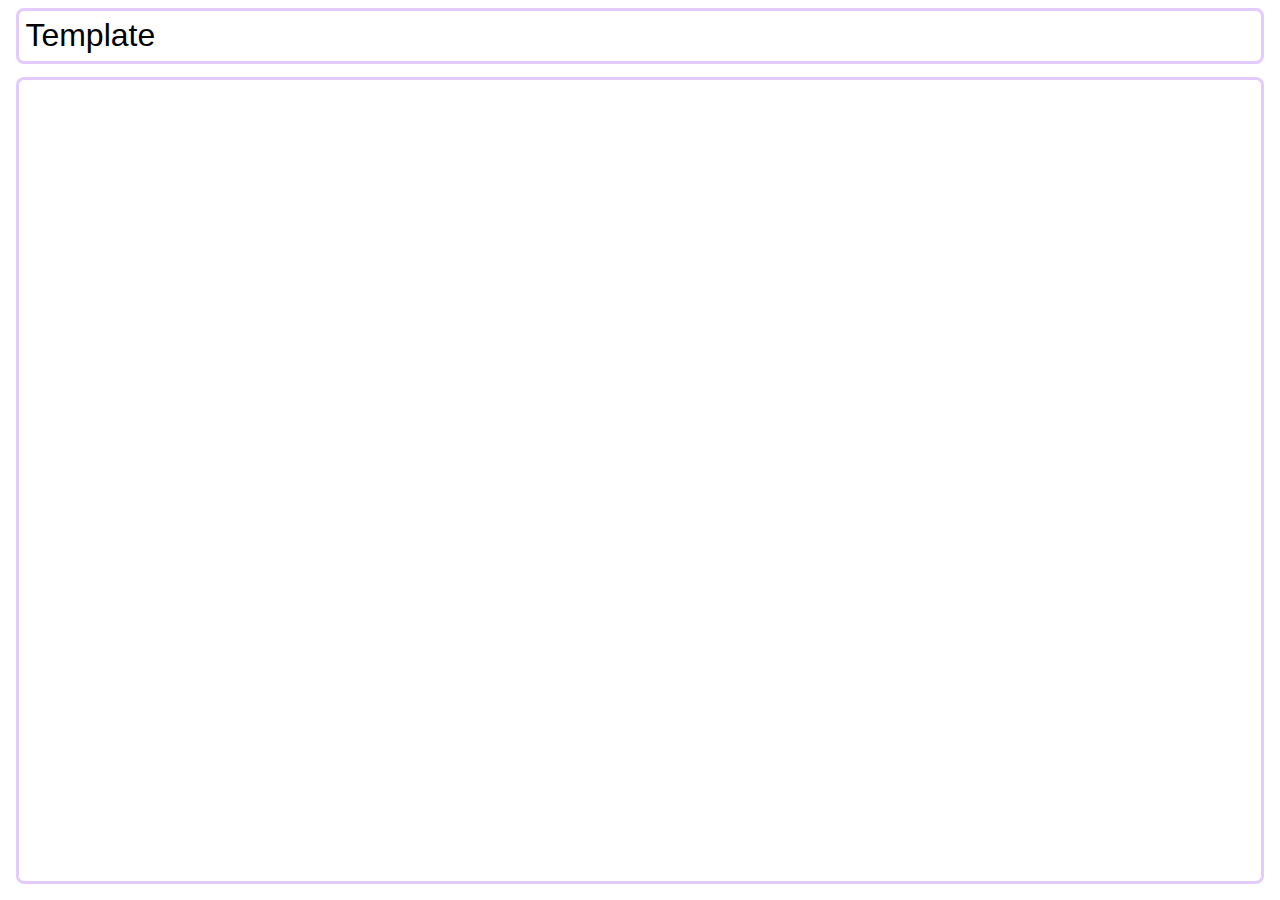
==== template.html @ 3fea3293 "--" ====
<!DOCTYPE html>
<html lang="en-us">

<head>
    <title>Test - かりなさくら</title>
    <meta charset="utf-8" />
    <link href="res/sign.ico" rel="icon" type="image/x-icon" />
    <link href="index.css" rel="stylesheet" type="text/css">
</head>

<body>
    <!--HEAD-->
    <div class="head">
        <p style="font-size:2em;margin:0.2em">Template</p>
    </div>
    <div class="text">
    </div>
</body>

</html>
---- index.css ----
p {
    font-size: 1.2em;
    font-family:Verdana, Geneva, Tahoma, sans-serif, Consolar, "Microsoft YaHei";
    margin:0.4em;
}

div.head {
    position: fixed;
    border: 0.2em solid;
    border-color: #e3caff;
    border-radius: 0.5em;
    left: 1em;
    right: 1em;
    background-color: white;
}

div.text {
    position: absolute;
    border: 0.2em solid;
    border-color: #e3caff;
    border-radius: 0.5em;
    top: 4.8em;
    left: 1em;
    right: 1em;
    background-color: white;
    z-index: -1;
    bottom: 1em;
}

.Moving {
    position: relative;
    display: inline-block;
}
.Moving-content {
    display: none;
    position: absolute;
    background-color: #f9f9f9;
    min-width: 160px;
    box-shadow: 0px 8px 16px 0px rgba(0,0,0,0.2);
    padding: 12px 16px;
    z-index: 100;
}
.Moving:hover .Moving-content{
    display: block;
}

.inside-right {
    position: relative;
    float: right;

    width: 10%;
    

    border-left-style: solid;
    border-left-color: #e3caff;
    border-left-width: 1px;
}
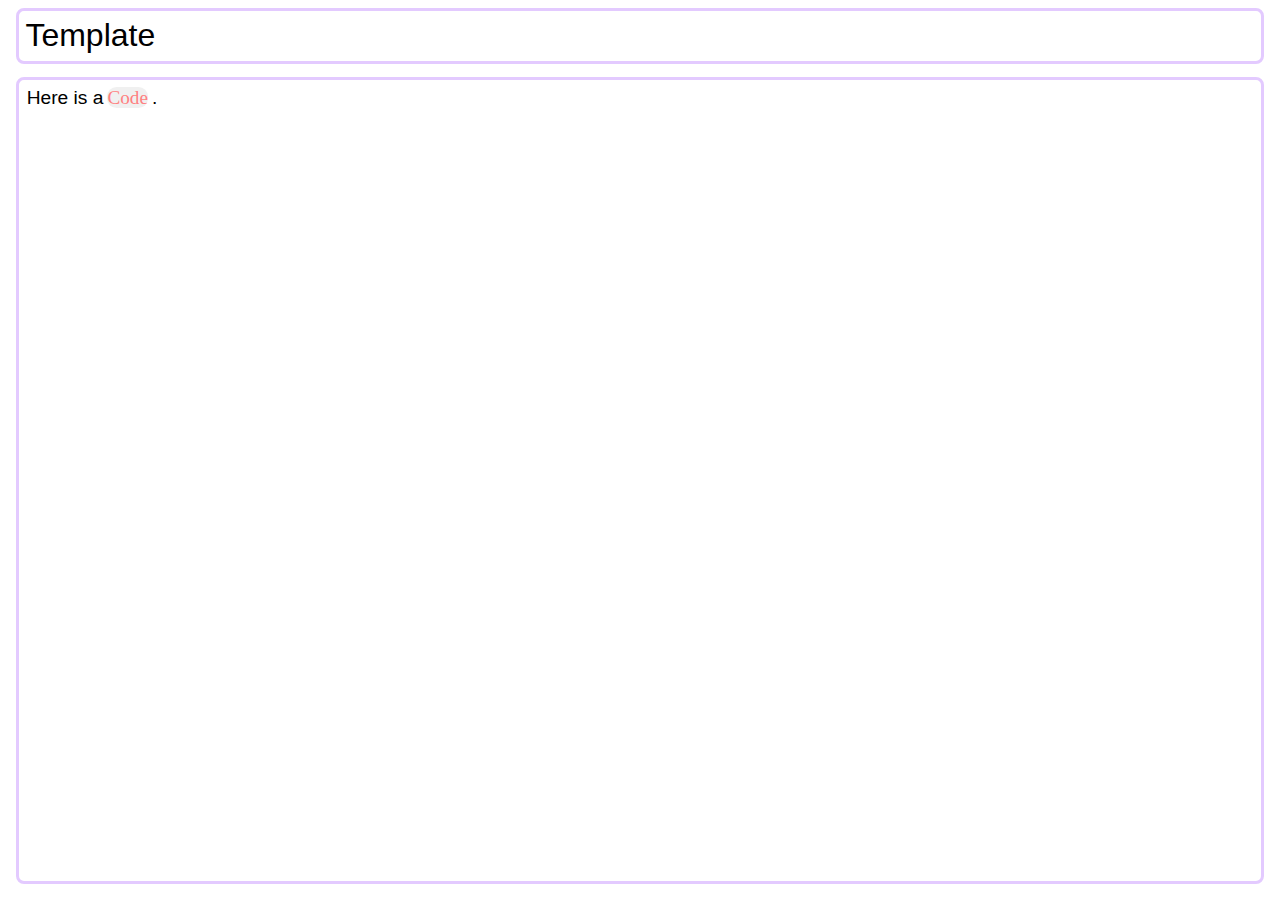
==== commit c0cc29ef: "--" ====
--- a/template.html
+++ b/template.html
@@ -14,6 +14,9 @@
         <p style="font-size:2em;margin:0.2em">Template</p>
     </div>
     <div class="text">
+        <p>
+            Here is a<code>Code</code>.
+        </p>
     </div>
 </body>
 
--- a/index.css
+++ b/index.css
@@ -2,6 +2,29 @@
     font-size: 1.2em;
     font-family:Verdana, Geneva, Tahoma, sans-serif, Consolar, "Microsoft YaHei";
     margin:0.4em;
+}
+a {
+    font-size: 1.2em;
+    font-family: Verdana, Geneva, Tahoma, sans-serif, Consolar, "Microsoft YaHei";
+    margin: 0.4em;
+}
+code {
+    border: 0em solid;
+    border-color: #F0F0F0;
+    border-radius: 0.5em;
+    background-color: #F0F0F0;
+    font-size: 1.0em;
+    font-family:cursive;
+    margin-left: 4px;
+    margin-right: 4px;
+    color: #FF8080;
+}
+
+a:link {
+    color: #c0ffff;
+}
+a:visited {
+    color: #ffc0c0
 }
 
 div.head {
@@ -54,4 +77,4 @@
     border-left-style: solid;
     border-left-color: #e3caff;
     border-left-width: 1px;
-}+}
